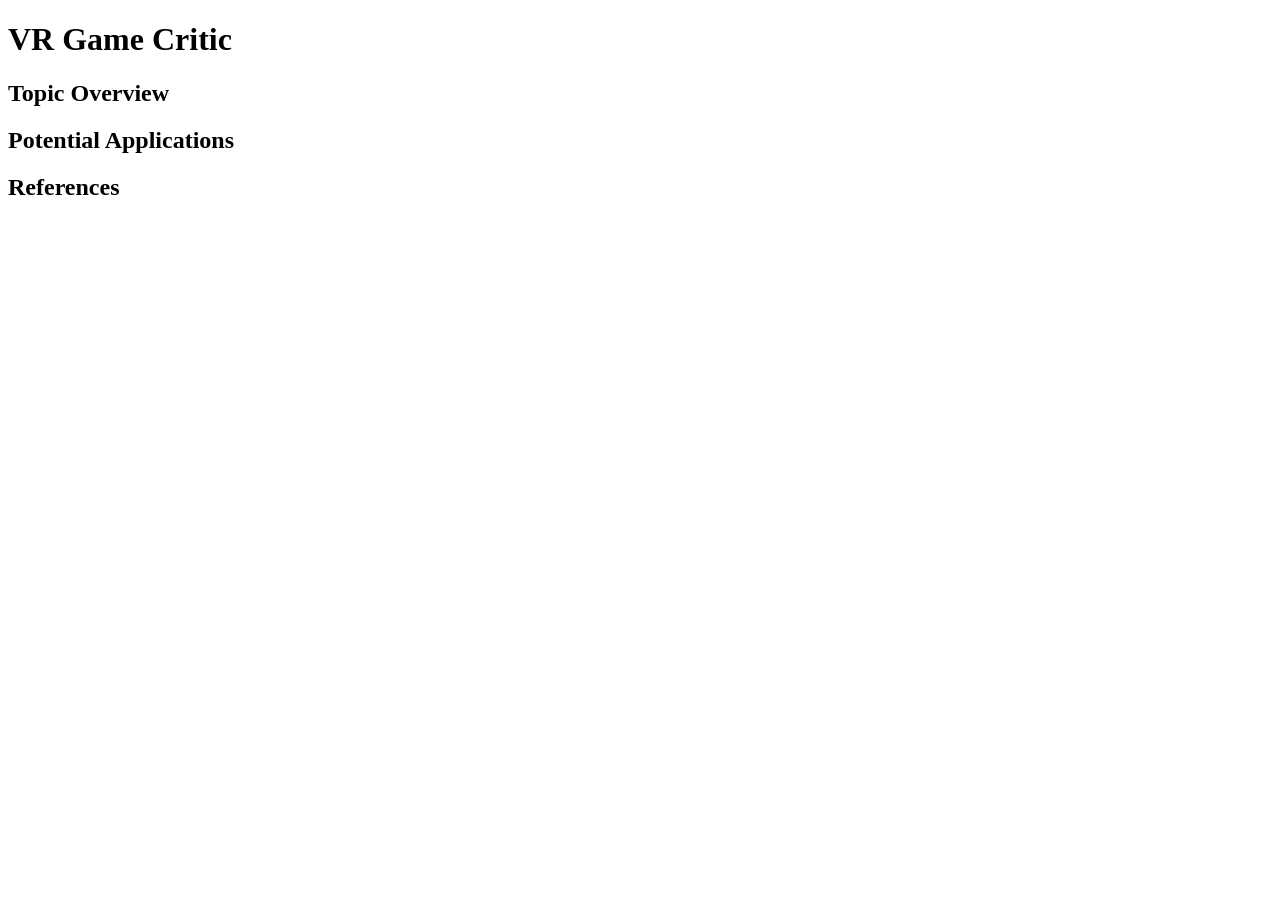
==== index.html @ 1b727686 "Stage 0" ====
<!DOCTYPE html>
<html lang="en" dir="ltr">
  <head>
    <meta charset="utf-8">
    <title></title>
  </head>
  <body>
    <header>
      <h1>
        VR Game Critic
      </h1>
    </header>
    <section>
      <header>
        <h2>Topic Overview</h2>
      </header>
      <ul>

      </ul>
    </section>
    <section>
<header>
  <h2>Potential Applications</h2>
</header>
    </section>
    <section>
<header>
  <h2>References</h2>
</header>
    </section>
  </body>
</html>
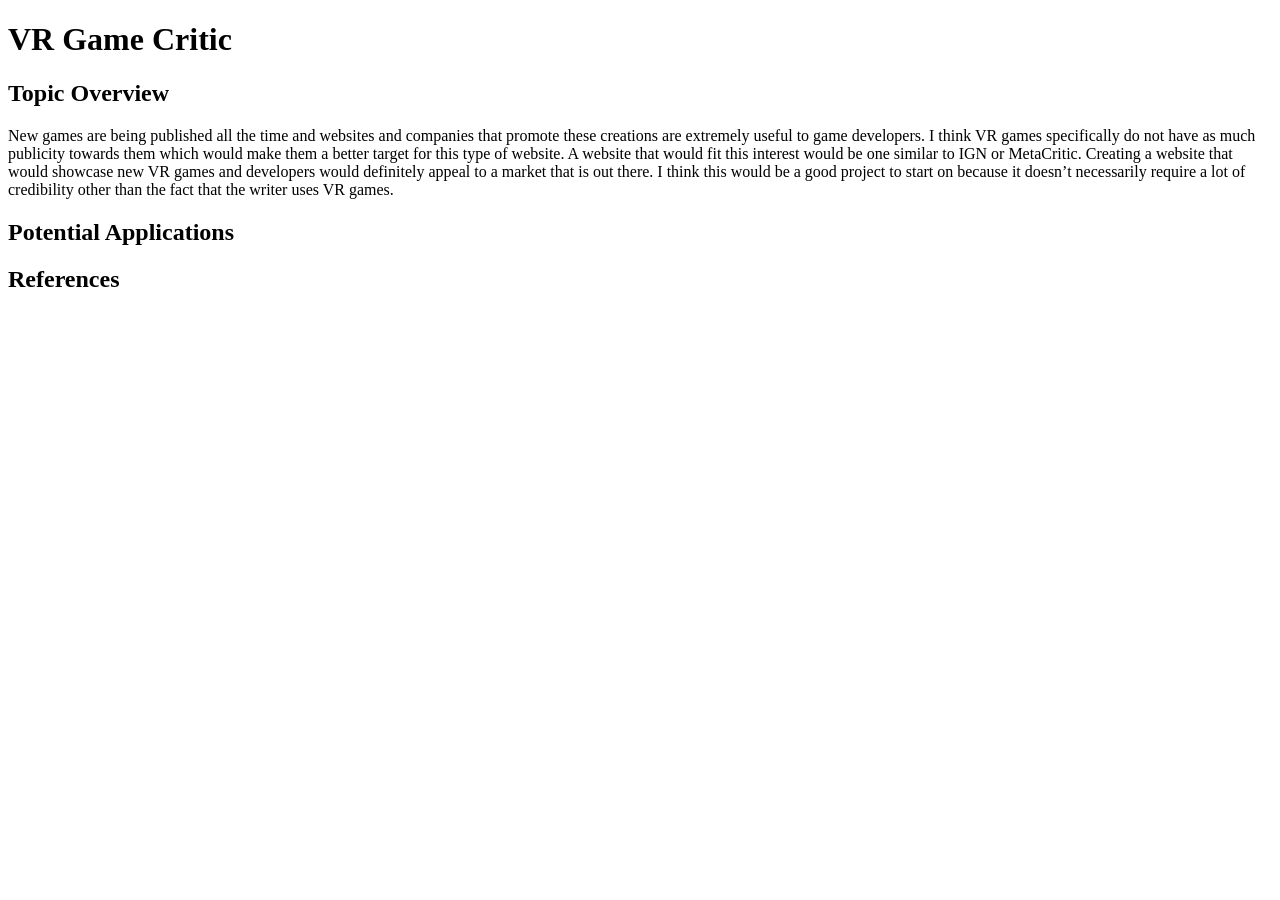
==== commit 01aa716a: "Redo" ====
--- a/index.html
+++ b/index.html
@@ -14,6 +14,11 @@
       <header>
         <h2>Topic Overview</h2>
       </header>
+      <p>
+        New games are being published all the time and websites and companies that promote these creations are extremely useful to game developers. I think VR games specifically do not have as much publicity towards them which would make them a better target for this type of website.
+A website that would fit this interest would be one similar to IGN or MetaCritic. Creating a website that would showcase new VR games and developers would definitely appeal to a market that is out there. I think this would be a good project to start on because it doesn’t necessarily require a lot of credibility other than the fact that the writer uses VR games.
+
+      </p>
       <ul>
 
       </ul>
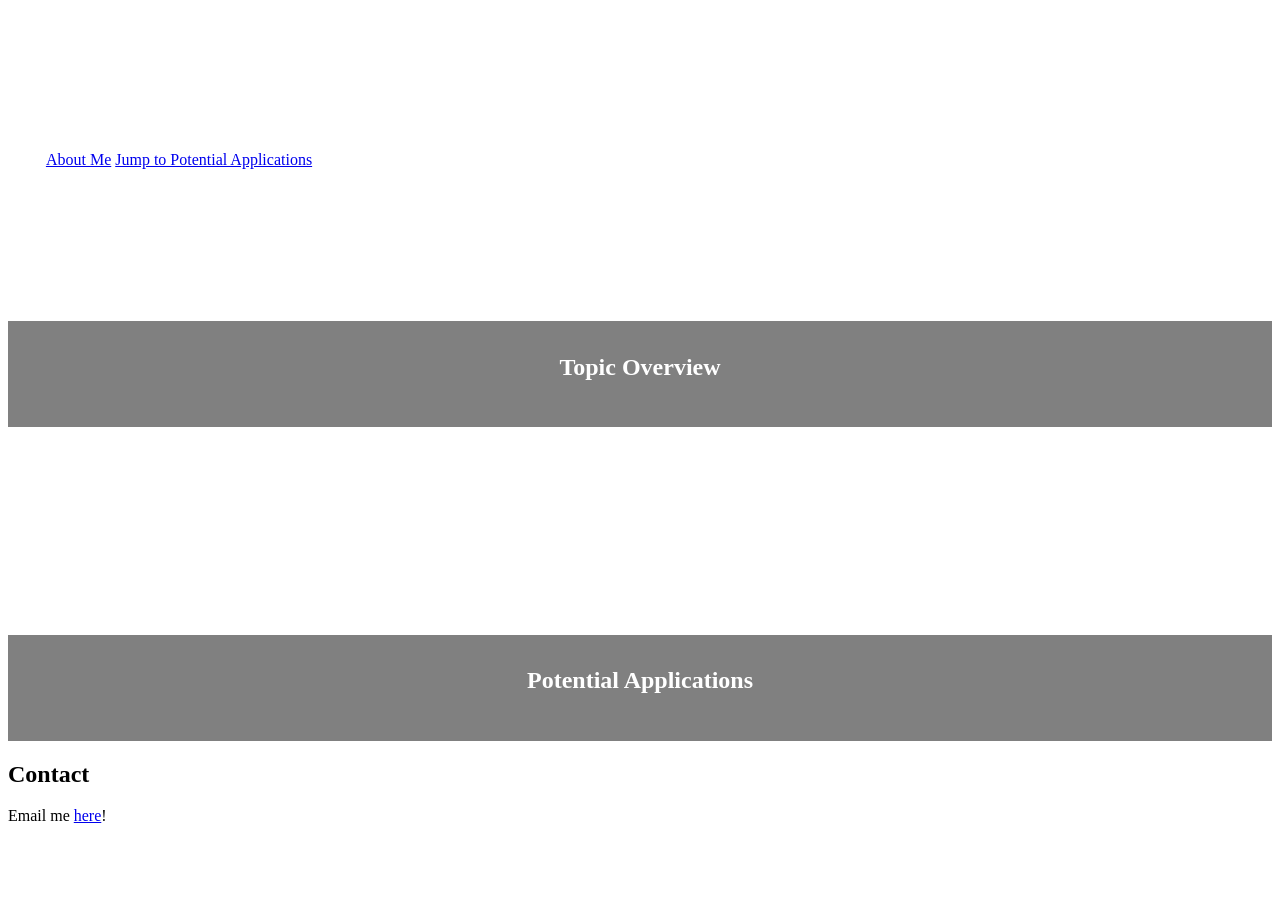
==== commit 152a06ca: "Stage 1" ====
--- a/index.html
+++ b/index.html
@@ -1,37 +1,44 @@
-<!DOCTYPE html>
-<html lang="en" dir="ltr">
-  <head>
-    <meta charset="utf-8">
-    <title></title>
-  </head>
-  <body>
-    <header>
-      <h1>
-        VR Game Critic
-      </h1>
-    </header>
-    <section>
-      <header>
-        <h2>Topic Overview</h2>
-      </header>
-      <p>
-        New games are being published all the time and websites and companies that promote these creations are extremely useful to game developers. I think VR games specifically do not have as much publicity towards them which would make them a better target for this type of website.
-A website that would fit this interest would be one similar to IGN or MetaCritic. Creating a website that would showcase new VR games and developers would definitely appeal to a market that is out there. I think this would be a good project to start on because it doesn’t necessarily require a lot of credibility other than the fact that the writer uses VR games.
-
-      </p>
-      <ul>
-
-      </ul>
-    </section>
-    <section>
-<header>
-  <h2>Potential Applications</h2>
-</header>
-    </section>
-    <section>
-<header>
-  <h2>References</h2>
-</header>
-    </section>
-  </body>
-</html>
+<!DOCTYPE html>
+<html lang="en" dir="ltr">
+  <head>
+    <meta charset="utf-8">
+    <link rel="shortcut icon" type="image/png" href="https://img.icons8.com/flat_round/2x/leaf.png">
+    <link rel="stylesheet" href="css/style.css">
+    <meta name="author" content="Garrett Moody">
+    <meta name="description" content="VR Critic Website">
+    <meta name="keywords" content="vr virtual reality games oculus steam">
+    <meta name="viewport" content="width=device-width, initial-scale=1, shrink-to-fit=no">
+    <title>Homepage</title>
+  </head>
+  <body>
+    <header class="nav">
+      <h1>
+        VR Game Critic
+      </h1>
+      <a href="about.html">About Me</a>
+      <a href="#potapp">Jump to Potential Applications</a>
+    </header>
+    <section>
+      <header class="divider">
+        <h2>Topic Overview</h2>
+      </header>
+      <p class="middle">
+        New games are being published all the time and websites and companies that promote these creations are extremely useful to game developers. I think VR games specifically do not have as much publicity towards them which would make them a better target for this type of website.
+A website that would fit this interest would be one similar to IGN or MetaCritic. Creating a website that would showcase new VR games and developers would definitely appeal to a market that is out there. I think this would be a good project to start on because it doesn’t necessarily require a lot of credibility other than the fact that the writer uses VR games.
+
+      </p>
+      <ul>
+
+      </ul>
+    </section>
+    <section>
+<header class="divider">
+  <h2><a id="potapp"></a>Potential Applications</h2>
+</header>
+    </section>
+<footer>
+  <h2>Contact</h2>
+  Email me <a href = "mailto: garrett.moody@wallawalla.edu">here</a>!
+</footer>
+  </body>
+</html>
--- a/css/style.css
+++ b/css/style.css
@@ -0,0 +1,45 @@
+
+
+h1 {
+    color: white;
+}
+
+.aboutback {
+    padding: 5%;
+    text-align: center;
+    background-image: url(https://cdn.pixabay.com/photo/2017/08/30/01/05/milky-way-2695569_1280.jpg);
+}
+
+.about {
+font-weight: bold;
+}
+.nav {
+    height: 250px;
+    padding-top: 5%;
+    padding-left: 3%;
+    background-attachment: fixed;
+    background-position: center;
+    background-repeat: no-repeat;
+    background-size: cover;
+    background-image: url(https://cdn.hipwallpaper.com/i/63/81/hiHekl.jpg);
+}
+
+.divider {
+    background-color: grey;
+    height: 30px;
+    padding-bottom: 5%;
+    padding-top: 1%;
+    color: white;
+    text-align: center;
+}
+
+.middle {
+    background-image: url(https://image.freepik.com/free-vector/abstract-violet-pixel-rain-background_23-2148362568.jpg);
+    background-attachment: fixed;
+    background-position: center;
+    background-repeat: no-repeat;
+    background-size: cover;
+    height: 100px;
+    color: white;
+    padding: 3%;
+}
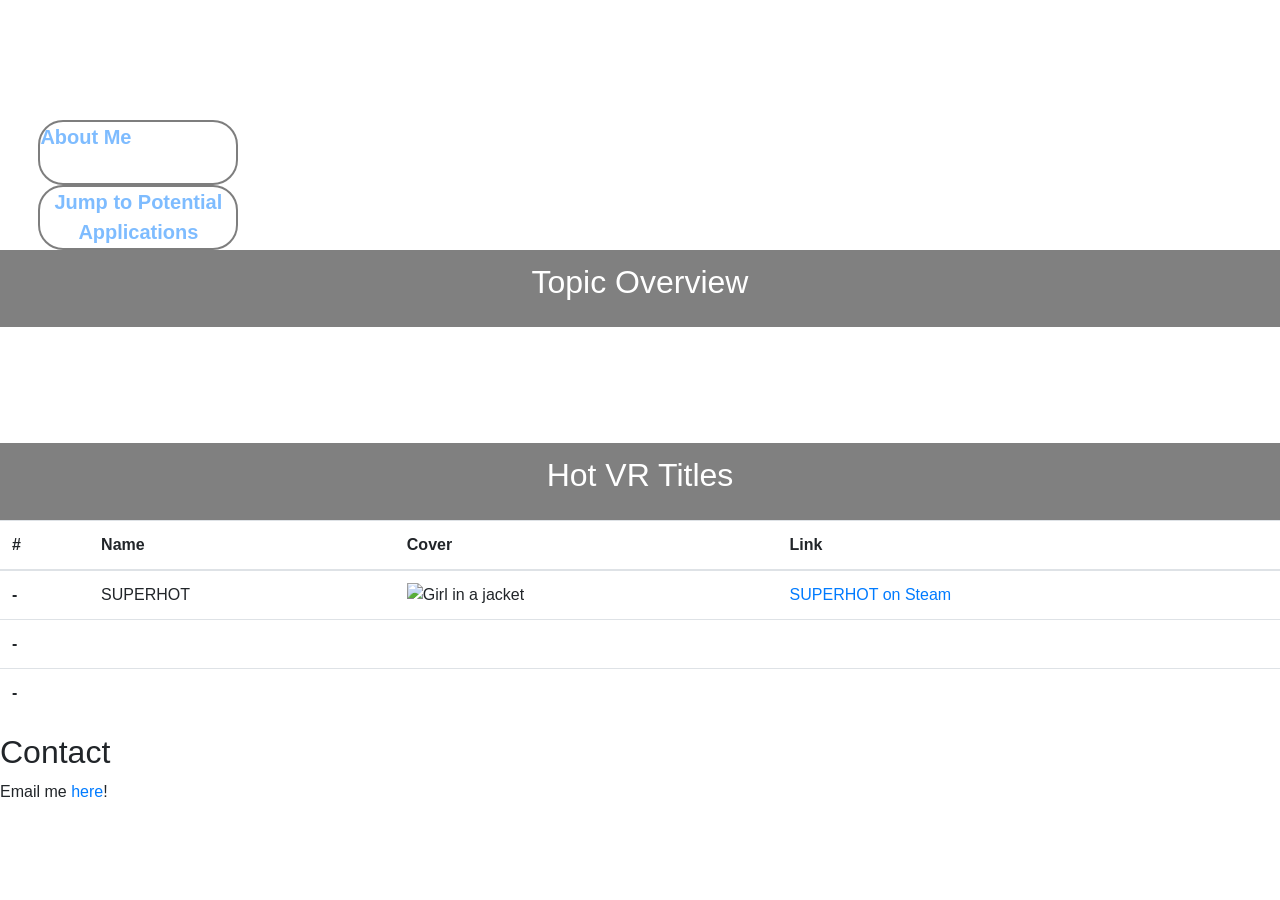
==== commit 65568ec4: "Stage2" ====
--- a/index.html
+++ b/index.html
@@ -3,7 +3,9 @@
   <head>
     <meta charset="utf-8">
     <link rel="shortcut icon" type="image/png" href="https://img.icons8.com/flat_round/2x/leaf.png">
+    <link rel="stylesheet" href="https://stackpath.bootstrapcdn.com/bootstrap/4.1.0/css/bootstrap.min.css" integrity="sha384-9gVQ4dYFwwWSjIDZnLEWnxCjeSWFphJiwGPXr1jddIhOegiu1FwO5qRGvFXOdJZ4" crossorigin="anonymous">
     <link rel="stylesheet" href="css/style.css">
+    <meta name="viewport" content="width=device-width, initial-scale=1">
     <meta name="author" content="Garrett Moody">
     <meta name="description" content="VR Critic Website">
     <meta name="keywords" content="vr virtual reality games oculus steam">
@@ -11,31 +13,65 @@
     <title>Homepage</title>
   </head>
   <body>
-    <header class="nav">
+    <section class="title">
+    <header>
       <h1>
         VR Game Critic
       </h1>
-      <a href="about.html">About Me</a>
-      <a href="#potapp">Jump to Potential Applications</a>
     </header>
-    <section>
+    <div>
+      <div class="navbutton">
+        <a class="nav" href="about.html">About Me</a>
+      </div>
+      <div class="navbutton">
+      <a class="nav" href="#potapp">Jump to Potential Applications</a>
+    </div>
+    </div>
+  </section>
       <header class="divider">
         <h2>Topic Overview</h2>
       </header>
       <p class="middle">
         New games are being published all the time and websites and companies that promote these creations are extremely useful to game developers. I think VR games specifically do not have as much publicity towards them which would make them a better target for this type of website.
 A website that would fit this interest would be one similar to IGN or MetaCritic. Creating a website that would showcase new VR games and developers would definitely appeal to a market that is out there. I think this would be a good project to start on because it doesn’t necessarily require a lot of credibility other than the fact that the writer uses VR games.
-
       </p>
-      <ul>
-
-      </ul>
-    </section>
-    <section>
-<header class="divider">
-  <h2><a id="potapp"></a>Potential Applications</h2>
+    <section class="divider">
+<header>
+  <h2><a id="potapp"></a>Hot VR Titles</h2>
 </header>
     </section>
+    <div>
+      <table class="table">
+        <thead>
+          <tr>
+            <th scope="col">#</th>
+            <th scope="col">Name</th>
+            <th scope="col">Cover</th>
+            <th scope="col">Link</th>
+          </tr>
+        </thead>
+        <tbody>
+          <tr>
+            <th scope="row">-</th>
+            <td class="gametitle">SUPERHOT</td>
+            <td><img src="https://thumbnails.pcgamingwiki.com/c/cc/Superhot_cover.png/300px-Superhot_cover.png" alt="Girl in a jacket" width="200" height="200"></td>
+            <td><a href="https://store.steampowered.com/app/322500/SUPERHOT/">SUPERHOT on Steam</a></td>
+          </tr>
+          <tr>
+            <th scope="row">-</th>
+            <td></td>
+            <td></td>
+            <td></td>
+          </tr>
+          <tr>
+            <th scope="row">-</th>
+            <td></td>
+            <td></td>
+            <td></td>
+          </tr>
+        </tbody>
+      </table>
+    </div>
 <footer>
   <h2>Contact</h2>
   Email me <a href = "mailto: garrett.moody@wallawalla.edu">here</a>!
--- a/css/style.css
+++ b/css/style.css
@@ -3,6 +3,10 @@
 h1 {
     color: white;
 }
+
+[class*="col-"] {
+    width: 100%;
+  }
 
 .aboutback {
     padding: 5%;
@@ -12,8 +16,11 @@
 
 .about {
 font-weight: bold;
+margin-top: 0%;
+background-color: darkcyan;
+padding: 100px;
 }
-.nav {
+.title {
     height: 250px;
     padding-top: 5%;
     padding-left: 3%;
@@ -24,11 +31,27 @@
     background-image: url(https://cdn.hipwallpaper.com/i/63/81/hiHekl.jpg);
 }
 
+.navbutton {
+    border-radius: 25px;
+    border: 2px solid black;
+    width: 200px;
+    height: 65px;
+    background-color: white;
+    opacity: 0.5;
+}
+.nav {
+    text-align: center;
+    font-size: 20px;
+    font-weight: bold;
+}
+
+
 .divider {
     background-color: grey;
     height: 30px;
     padding-bottom: 5%;
     padding-top: 1%;
+    flex: none;
     color: white;
     text-align: center;
 }
@@ -37,9 +60,11 @@
     background-image: url(https://image.freepik.com/free-vector/abstract-violet-pixel-rain-background_23-2148362568.jpg);
     background-attachment: fixed;
     background-position: center;
+    overflow: hidden;
+    font-size: 2vw;
     background-repeat: no-repeat;
     background-size: cover;
     height: 100px;
     color: white;
-    padding: 3%;
+    padding: 1%;
 }
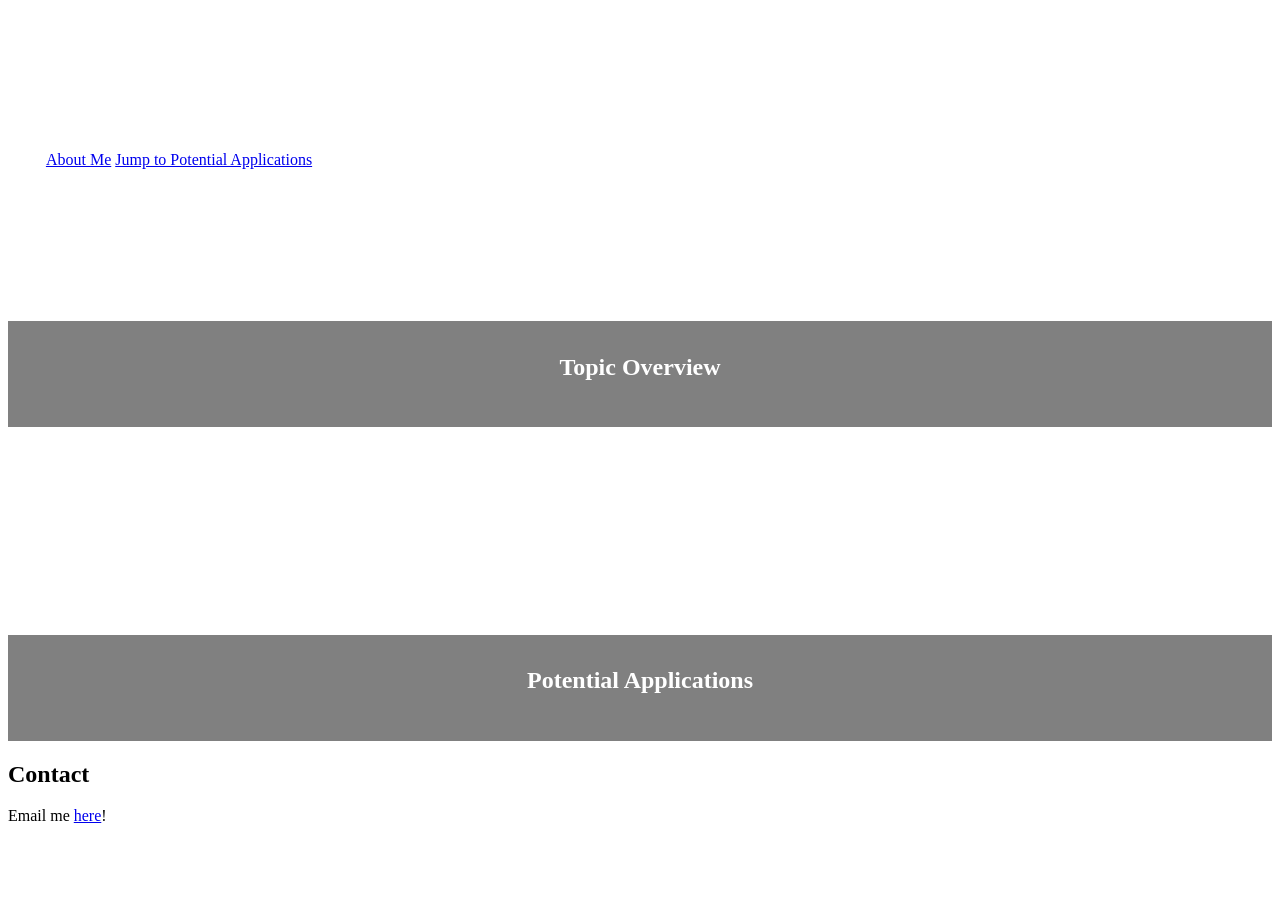
==== commit 0535d3d7: "Merge 152a06ca9d37180c64d6309a3d736eb9ef212961 into f64c2b328194cd1faff94e220d774de69159abea" ====
--- a/index.html
+++ b/index.html
@@ -3,9 +3,7 @@
   <head>
     <meta charset="utf-8">
     <link rel="shortcut icon" type="image/png" href="https://img.icons8.com/flat_round/2x/leaf.png">
-    <link rel="stylesheet" href="https://stackpath.bootstrapcdn.com/bootstrap/4.1.0/css/bootstrap.min.css" integrity="sha384-9gVQ4dYFwwWSjIDZnLEWnxCjeSWFphJiwGPXr1jddIhOegiu1FwO5qRGvFXOdJZ4" crossorigin="anonymous">
     <link rel="stylesheet" href="css/style.css">
-    <meta name="viewport" content="width=device-width, initial-scale=1">
     <meta name="author" content="Garrett Moody">
     <meta name="description" content="VR Critic Website">
     <meta name="keywords" content="vr virtual reality games oculus steam">
@@ -13,65 +11,31 @@
     <title>Homepage</title>
   </head>
   <body>
-    <section class="title">
-    <header>
+    <header class="nav">
       <h1>
         VR Game Critic
       </h1>
+      <a href="about.html">About Me</a>
+      <a href="#potapp">Jump to Potential Applications</a>
     </header>
-    <div>
-      <div class="navbutton">
-        <a class="nav" href="about.html">About Me</a>
-      </div>
-      <div class="navbutton">
-      <a class="nav" href="#potapp">Jump to Potential Applications</a>
-    </div>
-    </div>
-  </section>
+    <section>
       <header class="divider">
         <h2>Topic Overview</h2>
       </header>
       <p class="middle">
         New games are being published all the time and websites and companies that promote these creations are extremely useful to game developers. I think VR games specifically do not have as much publicity towards them which would make them a better target for this type of website.
 A website that would fit this interest would be one similar to IGN or MetaCritic. Creating a website that would showcase new VR games and developers would definitely appeal to a market that is out there. I think this would be a good project to start on because it doesn’t necessarily require a lot of credibility other than the fact that the writer uses VR games.
+
       </p>
-    <section class="divider">
-<header>
-  <h2><a id="potapp"></a>Hot VR Titles</h2>
+      <ul>
+
+      </ul>
+    </section>
+    <section>
+<header class="divider">
+  <h2><a id="potapp"></a>Potential Applications</h2>
 </header>
     </section>
-    <div>
-      <table class="table">
-        <thead>
-          <tr>
-            <th scope="col">#</th>
-            <th scope="col">Name</th>
-            <th scope="col">Cover</th>
-            <th scope="col">Link</th>
-          </tr>
-        </thead>
-        <tbody>
-          <tr>
-            <th scope="row">-</th>
-            <td class="gametitle">SUPERHOT</td>
-            <td><img src="https://thumbnails.pcgamingwiki.com/c/cc/Superhot_cover.png/300px-Superhot_cover.png" alt="Girl in a jacket" width="200" height="200"></td>
-            <td><a href="https://store.steampowered.com/app/322500/SUPERHOT/">SUPERHOT on Steam</a></td>
-          </tr>
-          <tr>
-            <th scope="row">-</th>
-            <td></td>
-            <td></td>
-            <td></td>
-          </tr>
-          <tr>
-            <th scope="row">-</th>
-            <td></td>
-            <td></td>
-            <td></td>
-          </tr>
-        </tbody>
-      </table>
-    </div>
 <footer>
   <h2>Contact</h2>
   Email me <a href = "mailto: garrett.moody@wallawalla.edu">here</a>!
--- a/css/style.css
+++ b/css/style.css
@@ -3,10 +3,6 @@
 h1 {
     color: white;
 }
-
-[class*="col-"] {
-    width: 100%;
-  }
 
 .aboutback {
     padding: 5%;
@@ -16,11 +12,8 @@
 
 .about {
 font-weight: bold;
-margin-top: 0%;
-background-color: darkcyan;
-padding: 100px;
 }
-.title {
+.nav {
     height: 250px;
     padding-top: 5%;
     padding-left: 3%;
@@ -31,27 +24,11 @@
     background-image: url(https://cdn.hipwallpaper.com/i/63/81/hiHekl.jpg);
 }
 
-.navbutton {
-    border-radius: 25px;
-    border: 2px solid black;
-    width: 200px;
-    height: 65px;
-    background-color: white;
-    opacity: 0.5;
-}
-.nav {
-    text-align: center;
-    font-size: 20px;
-    font-weight: bold;
-}
-
-
 .divider {
     background-color: grey;
     height: 30px;
     padding-bottom: 5%;
     padding-top: 1%;
-    flex: none;
     color: white;
     text-align: center;
 }
@@ -60,11 +37,9 @@
     background-image: url(https://image.freepik.com/free-vector/abstract-violet-pixel-rain-background_23-2148362568.jpg);
     background-attachment: fixed;
     background-position: center;
-    overflow: hidden;
-    font-size: 2vw;
     background-repeat: no-repeat;
     background-size: cover;
     height: 100px;
     color: white;
-    padding: 1%;
+    padding: 3%;
 }
